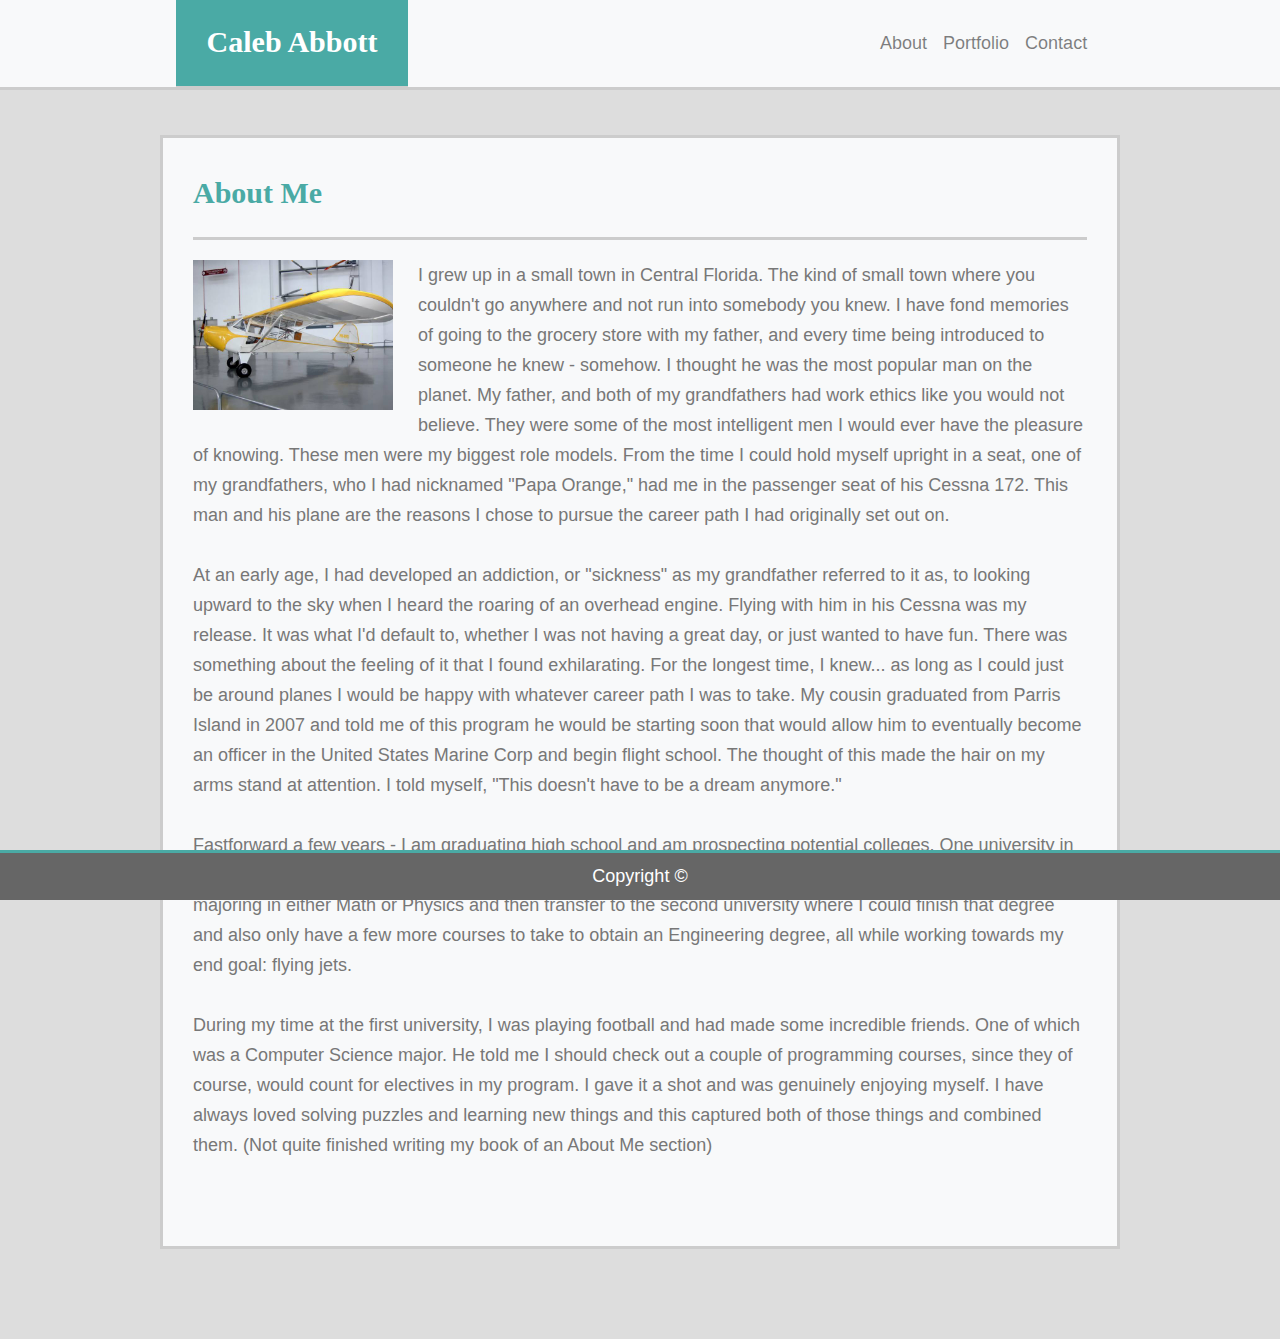
==== Bootstrap-Portfolio/index.html @ debe4efa "Completed Basic Layout with Navbar" ====
<!DOCTYPE html>
<html lang="en">

<head>
    <meta charset="UTF-8">
    <meta name="viewport" content="width=device-width, initial-scale=1.0">
    <meta http-equiv="X-UA-Compatible" content="ie=edge">
    <link rel="stylesheet" href="https://stackpath.bootstrapcdn.com/bootstrap/4.3.1/css/bootstrap.min.css"
        integrity="sha384-ggOyR0iXCbMQv3Xipma34MD+dH/1fQ784/j6cY/iJTQUOhcWr7x9JvoRxT2MZw1T" crossorigin="anonymous">
    <link rel="stylesheet" href="assets/css/styles.css">
    <title>Caleb Abbott's Portfolio</title>
</head>

<body>

    <header class="sticky-top">

        <nav class="navbar navbar-expand-lg navbar-light bg-light container">
            <a href="index.html" id="myName">Caleb Abbott</a>
            <button class="navbar-toggler" type="button" data-toggle="collapse" data-target="#navbarSupportedContent"
                aria-controls="navbarSupportedContent" aria-expanded="false" aria-label="Toggle navigation">
                <span class="navbar-toggler-icon"></span>
            </button>
            <div class="listItems">
                <div class="collapse navbar-collapse" id="navbarSupportedContent">
                    <ul class="navbar-nav mr-auto">

                        <li class="nav-item">
                            <a class="nav-link" href="index.html">About<span class="sr-only">(current)</span></a>
                        </li>
                        <li class="nav-item">
                            <a class="nav-link" href="portfolio.html">Portfolio</a>
                        </li>
                        <li class="nav-item">
                            <a class="nav-link" href="contact.html">Contact</a>
                        </li>

                    </ul>
                </div>
            </div>
        </nav>
    </header>

    <div class="mainContent">
        <section class="mainSection">
            <h1>About Me</h1>

            <img src="assets/images/placeHolder.jpeg" class="planePic" alt="PlaceholderPic">

            <p> 
                I grew up in a small town in Central Florida. The kind of small town where you couldn't go anywhere and
                not run into somebody you knew. I have fond memories of going to the grocery store with my father, and
                every time being introduced to someone he knew - somehow. I thought he was the most popular man on the
                planet. My father, and both of my grandfathers had work ethics like you would not believe. They were
                some of the most intelligent men I would ever have the pleasure of knowing. These men were my biggest
                role models. From the time I could hold myself upright in a seat, one of my grandfathers, who I had
                nicknamed "Papa Orange," had me in the passenger seat of his Cessna 172. This man and his plane are the
                reasons I chose to pursue the career path I had originally set out on.
                <br>
                <br>
                At an early age, I had developed an addiction, or "sickness" as my grandfather referred to it as, to
                looking upward to the sky when I heard the roaring of an overhead engine. Flying with him in his Cessna
                was my release. It was what I'd default to, whether I was not having a great day, or just wanted to have
                fun. There was something about the feeling of it that I found exhilarating. For the longest time, I
                knew... as long as I could just be around planes I would be happy with whatever career path I was to
                take. My cousin graduated from Parris Island in 2007 and told me of this program he would be starting
                soon that would allow him to eventually become an officer in the United States Marine Corp and begin
                flight school. The thought of this made the hair on my arms stand at attention. I told myself, "This
                doesn't have to be a dream anymore."
                <br>
                <br>
                Fastforward a few years - I am graduating high school and am prospecting potential colleges. One
                university in particular caught my eye largely in part to a program they had with another university. I
                would attend 3 years, majoring in either Math or Physics and then transfer to the second university
                where I could finish that degree and also only have a few more courses to take to obtain an Engineering
                degree, all while working towards my end goal: flying jets.
                <br>
                <br>
                During my time at the first university, I was playing football and had made some incredible friends. One
                of which was a Computer Science major. He told me I should check out a couple of programming courses,
                since they of course, would count for electives in my program. I gave it a shot and was genuinely
                enjoying myself. I have always loved solving puzzles and learning new things and this captured both of
                those things and combined them. (Not quite finished writing my book of an About Me section)
            </p>

        </section>
    </div>

    <footer class="fixed-bottom">
        Copyright &copy;
    </footer>

    <!-- JavaScript Implementation -->
    <script src="https://code.jquery.com/jquery-3.3.1.slim.min.js"
        integrity="sha384-q8i/X+965DzO0rT7abK41JStQIAqVgRVzpbzo5smXKp4YfRvH+8abtTE1Pi6jizo" crossorigin="anonymous">
    </script>
    <script src="https://cdnjs.cloudflare.com/ajax/libs/popper.js/1.14.7/umd/popper.min.js"
        integrity="sha384-UO2eT0CpHqdSJQ6hJty5KVphtPhzWj9WO1clHTMGa3JDZwrnQq4sF86dIHNDz0W1" crossorigin="anonymous">
    </script>
    <script src="https://stackpath.bootstrapcdn.com/bootstrap/4.3.1/js/bootstrap.min.js"
        integrity="sha384-JjSmVgyd0p3pXB1rRibZUAYoIIy6OrQ6VrjIEaFf/nJGzIxFDsf4x0xIM+B07jRM" crossorigin="anonymous">
    </script>
</body>

</html>
---- Bootstrap-Portfolio/assets/css/styles.css ----
/* h2 {
    font-family: 'Georgia', Times, Times New Roman, serif;
} */

header {
    width: 100%;
    height: 90px;
    background-color: #f8f9fa;
    border-bottom: 3px solid #ccc;
}

.navbar {
    width: 960px;
    height: 90px;
    border-bottom: 3px solid #ccc;
    flex-wrap: nowrap;
}

/* h2 { 
    text-align: center;
    color: white;
    padding-top: 15px;
    width: 25%;
    height: 65px;
    background-color: #4aaaa5;
} */

body {
    background-color: #ddd;
    font-family: Arial, "Helvetica Neue", Helvetica, sans-serif;
    font-size: 18px;
}

.mainContent {
    margin: 45px auto 90px auto;
    width: 100%;
    max-width: 960px;
    /* height: 400px; */
    background-color: #f8f9fa;
    border: 3px solid #ccc;
}

.mainSection {
    width: 100%;
    padding: 30px;
    margin: 0 0 40px; 
}

h1 {
    font-family: Georgia, Times, "Times New Roman", serif;
    font-weight: 700;
    color: #4aaaa5;
    font-size: 30px;
    margin-bottom: 20px;
    padding-bottom: 20px;
    line-height: 49px;
    border-bottom: 3px solid #ccc;
}

footer {
    padding-top: 10px;
    height: 50px;
    color: #fff;
    text-align: center;
    background: #666;
    border-top: 3px solid #4aaaa5;
}

#myName {
    font-family: Georgia, Times, "Times New Roman", serif;
    font-size: 30px;
    font-weight: 900;
    text-align: center;
    text-decoration: none;
    line-height: 25px;
    color: white;
    padding-top: 30px;
    width: 25%;
    height: 90px;
    background-color: #4aaaa5;
    border-bottom: 3px solid #ccc;
}

.listItems {
    float: right;
    margin-left: 50%;
}

.planePic {
    float: left;
    margin: 0px 25px 5px 0px;
    width: 200px;
    height: 150px;
}

p {
    font-family: Arial, "Helvetica Neue", Helvetica, sans-serif;
    color: #777;
    line-height: 30px;
}
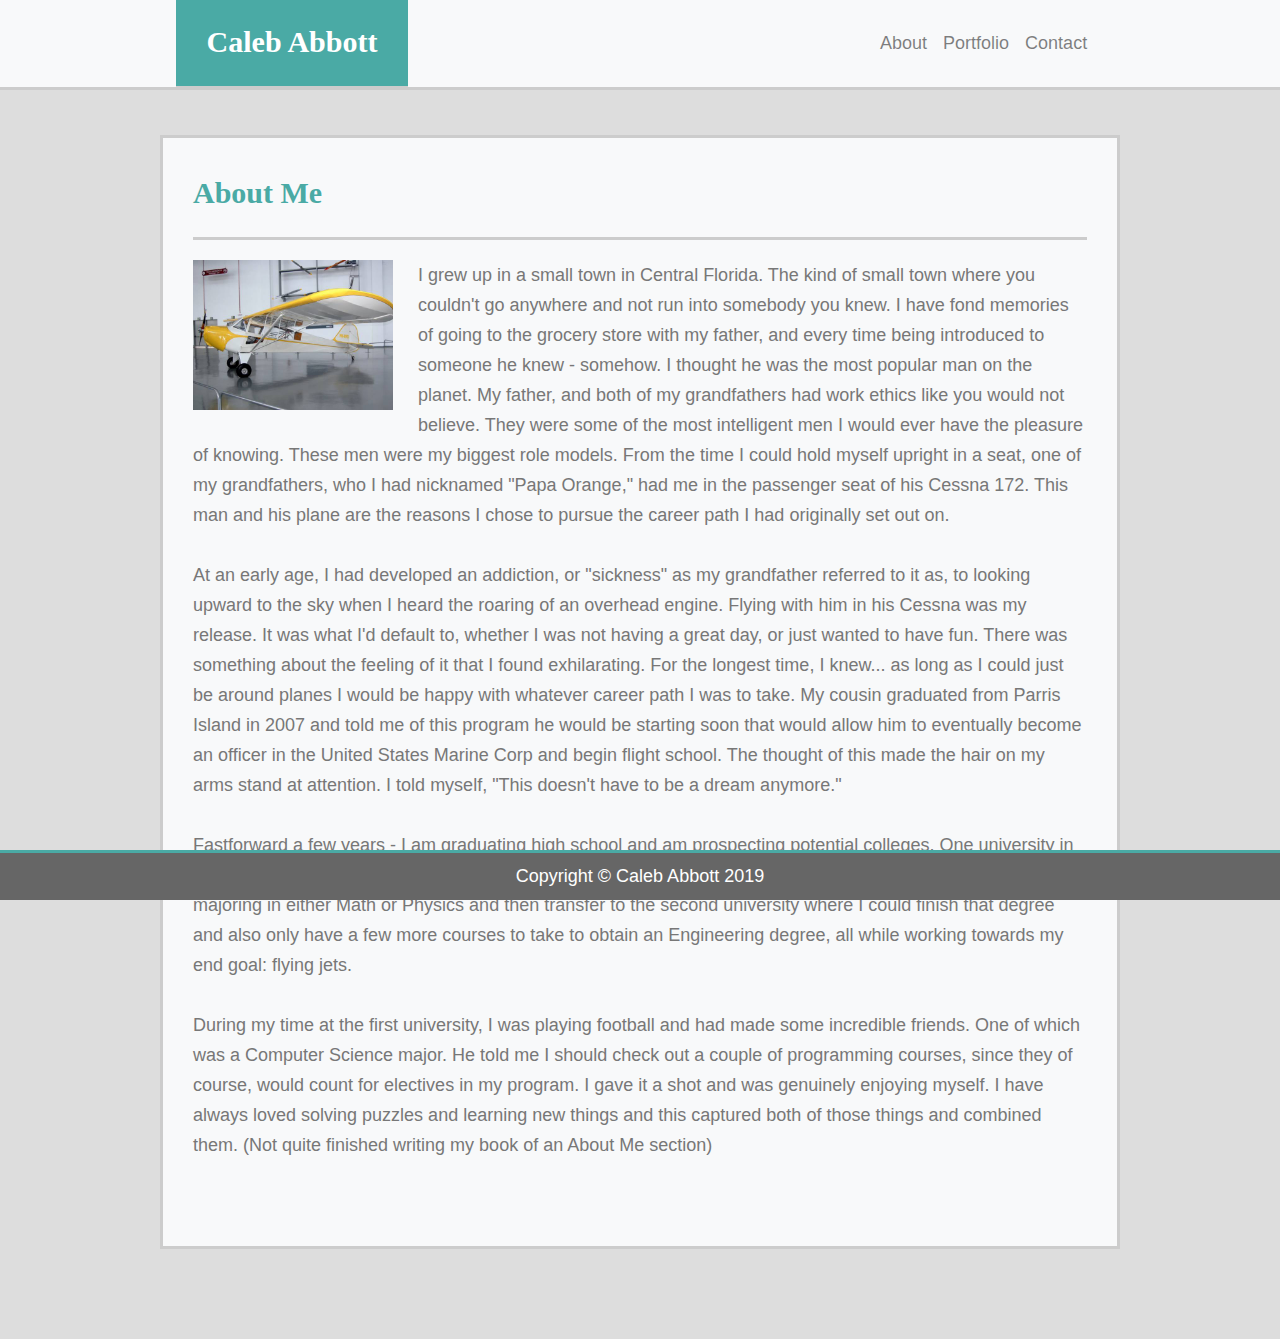
==== commit e2372257: "Bootstrap-Portfolio 99% finished" ====
--- a/Bootstrap-Portfolio/index.html
+++ b/Bootstrap-Portfolio/index.html
@@ -14,7 +14,7 @@
 <body>
 
     <header class="sticky-top">
-
+        <!-- Navbar -->
         <nav class="navbar navbar-expand-lg navbar-light bg-light container">
             <a href="index.html" id="myName">Caleb Abbott</a>
             <button class="navbar-toggler" type="button" data-toggle="collapse" data-target="#navbarSupportedContent"
@@ -45,7 +45,7 @@
         <section class="mainSection">
             <h1>About Me</h1>
 
-            <img src="assets/images/placeHolder.jpeg" class="planePic" alt="PlaceholderPic">
+            <img src="assets/images/placeHolder.jpeg" class="planePic img-fluid" alt="PlaceholderPic">
 
             <p> 
                 I grew up in a small town in Central Florida. The kind of small town where you couldn't go anywhere and
@@ -87,7 +87,7 @@
     </div>
 
     <footer class="fixed-bottom">
-        Copyright &copy;
+        Copyright &copy; Caleb Abbott 2019
     </footer>
 
     <!-- JavaScript Implementation -->
--- a/Bootstrap-Portfolio/assets/css/styles.css
+++ b/Bootstrap-Portfolio/assets/css/styles.css
@@ -1,6 +1,10 @@
-/* h2 {
-    font-family: 'Georgia', Times, Times New Roman, serif;
-} */
+/* Relative Across All Pages */
+
+body {
+    background-color: #ddd;
+    font-family: Arial, "Helvetica Neue", Helvetica, sans-serif;
+    font-size: 18px;
+}
 
 header {
     width: 100%;
@@ -16,26 +20,16 @@
     flex-wrap: nowrap;
 }
 
-/* h2 { 
-    text-align: center;
-    color: white;
-    padding-top: 15px;
-    width: 25%;
-    height: 65px;
-    background-color: #4aaaa5;
-} */
-
-body {
-    background-color: #ddd;
-    font-family: Arial, "Helvetica Neue", Helvetica, sans-serif;
-    font-size: 18px;
+.listItems {
+    /* Class used for lining of NAVBAR links */
+    float: right;
+    margin-left: 50%;
 }
 
 .mainContent {
     margin: 45px auto 90px auto;
     width: 100%;
     max-width: 960px;
-    /* height: 400px; */
     background-color: #f8f9fa;
     border: 3px solid #ccc;
 }
@@ -57,15 +51,6 @@
     border-bottom: 3px solid #ccc;
 }
 
-footer {
-    padding-top: 10px;
-    height: 50px;
-    color: #fff;
-    text-align: center;
-    background: #666;
-    border-top: 3px solid #4aaaa5;
-}
-
 #myName {
     font-family: Georgia, Times, "Times New Roman", serif;
     font-size: 30px;
@@ -81,10 +66,22 @@
     border-bottom: 3px solid #ccc;
 }
 
-.listItems {
-    float: right;
-    margin-left: 50%;
+p {
+    font-family: Arial, "Helvetica Neue", Helvetica, sans-serif;
+    color: #777;
+    line-height: 30px;
 }
+
+footer {
+    padding-top: 10px;
+    height: 50px;
+    color: #fff;
+    text-align: center;
+    background: #666;
+    border-top: 3px solid #4aaaa5;
+}
+
+/* Index Specific */
 
 .planePic {
     float: left;
@@ -93,8 +90,50 @@
     height: 150px;
 }
 
-p {
+/* Portfolio Specific */
+
+.portfolioPics {
+    width: 250px;
+    height: 180px;
+    margin: 20px 0px 20px 0px;
+}
+
+.gallery {
+    position: relative;
+    float: left;
+    width: 300px;
+    margin: 20px 0 25px;
+}
+  
+.gallery h3 {
+    position: absolute;
+    bottom: 35px;
+    width: 250px;
+    padding: 15px;
+    margin-bottom: 0;
+    font-weight: 300;
+    font-size: 18px;
+    color: white;
+    text-align: center;
+    background: #4aaaa5;
+}
+
+/* Contact Page Specific */
+
+label {
     font-family: Arial, "Helvetica Neue", Helvetica, sans-serif;
     color: #777;
-    line-height: 30px;
 }
+
+.messageBox{
+    resize: none;
+}
+
+.btn-success {
+    background-color: #4aaaa5;
+}
+
+:hover.btn-success {
+    background-color: #4aaaa5;
+}
+
